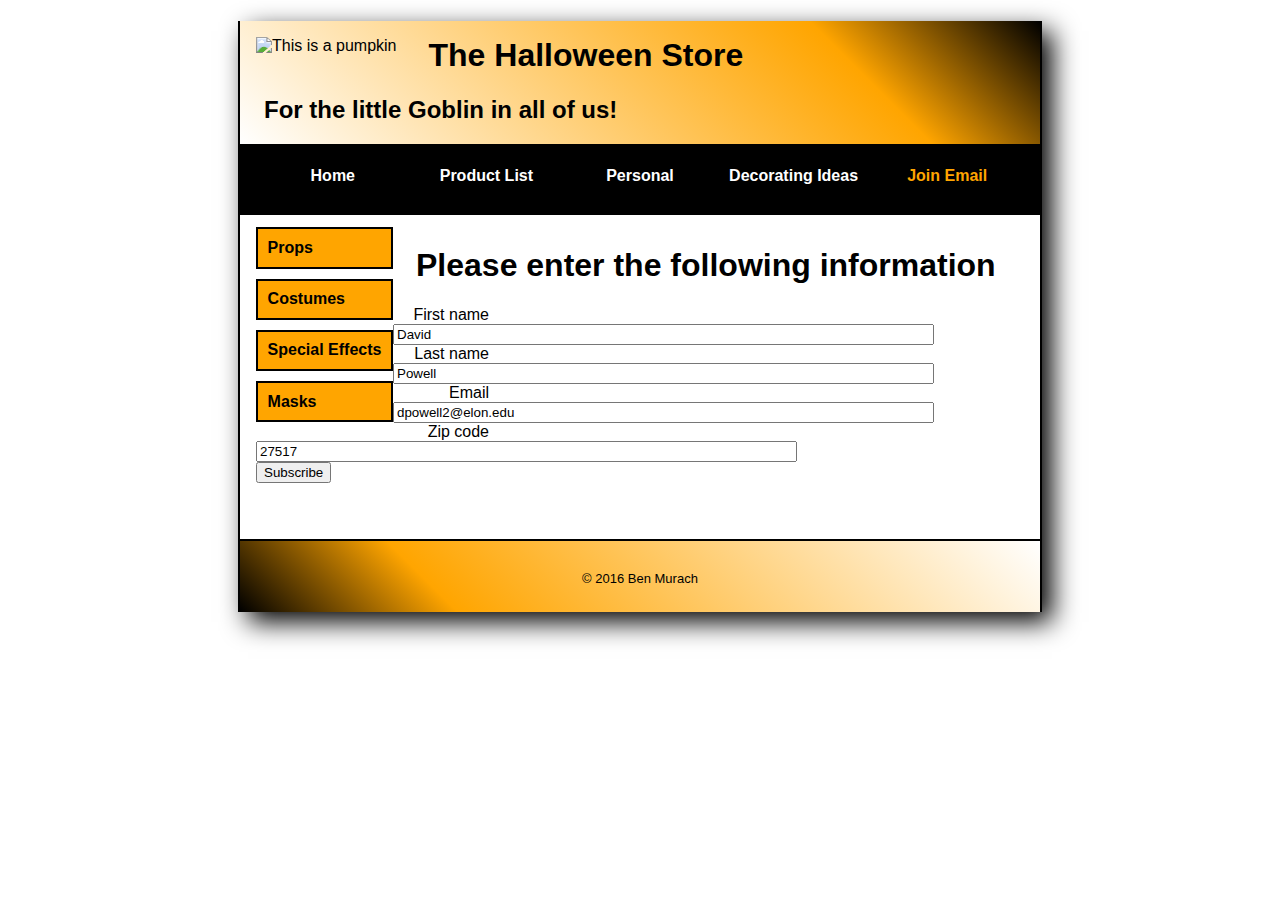
==== web/email.html @ ebef7768 "almost done with 8" ====
<!DOCTYPE html>
<!--(C) 2016 Erik Borchers-->

<html lang="en">
<head>
  <link rel ="stylesheet" href="styles/email.css">
 <!-- <link href="styles/normalize.css" rel="stylesheet" type="text/css"/> 
 pushes it to the left so i commented it out -->
	<meta charset="utf-8" />
	<title>Halloween Store</title>
</head>
<body>
  <header>
    <img class="pumpkin" src="images/pumpkin.gif" alt="This is a pumpkin" >
    <h1 class="title">The Halloween Store</h1> 
    <h2 class="goblin">For the little Goblin in all of us!</h2> 
  </header>  
   <div id="topNav">
        <nav>
            <ul>
              <li><a id="home" href="VideoHub.com">Home</a></li>
              <li><a href="products/pList.html">Product List</a></li>
              <li><a href="Dave.com">Personal</a></li>
              <li><a href="Archer.com">Decorating Ideas</a></li>   
              <li><a id="email" href="Archer.com">Join Email</a></li> 
            </ul>
        </nav>
      </div>  
  <div id="vertNav">   
      <nav> 
        <ul> 
            <li><a href="VideoHub.com">Props</a></li>
            <li><a href="Hats.com">Costumes</a></li>
            <li><a href="Dave.com">Special Effects</a></li>
            <li><a href="Archer.com">Masks</a></li>
          </ul>
        </nav>
     </div>
    <main>  
      <article id="content">
        <h1 class="welcome">Please enter the following information </h1> 
       
        </article>
      <section id="formContent"> 
      <form id="contact" name="contact" method="get" action="subscribe.html">
          <label id="fName" for="firstName">First name</label>
          <input type="text" name="firstName" value="David" required><br>
          <label id="lName" for="lastName">Last name</label>
          <input type="text" name="lastName" value="Powell" required><br>
          <label id="email2" for="email">Email</label>
          <input type="text" name="email" value="dpowell2@elon.edu" required><br>
          <label id="zip" for="zipCode">Zip code</label>
          <input type="text" name="zipCode" value="27517" required><br>
          <input id="subscribe" type="submit" value="Subscribe">
        </form>
      </section>
    </main>
    
  <footer> 
    <p>© 2016 Ben Murach</p>
        
  </footer>
	
</body>
</html>
---- web/styles/email.css ----
/*(C) 2016 Erik Borchers*/
* {
  font-family:Arial;
}

img.pumpkin {
  float: left;
  padding-top: 1em;
  padding-left: 1em;
}

h1.title {
  text-indent: 1em;
  padding-top: 0.5em;
 /* color: orange;
  font-style: italic;
  text-shadow: 3px 3px #000000; */
}

h2.goblin {
  text-indent: 1em;
}

#topNav ul {
  list-style-type: none;
  margin: 0;
  padding: 1em;
  overflow: hidden;
  background-color: #000000;
}

#topNav li {
  float: left;
   width: 20%;
}
#email {
  color: orange;
  text-decoration: none;
  text-align: center;
  display: block;
  padding: .3em;
}
#topNav a:not(#email){
  color: white;
  text-decoration: none;
  text-align: center;
  display: block;
  padding: .3em;
}



#vertNav {
  float: left;
  padding-left: 0.5em;
  padding-top: 0.75em;
}

#vertNav ul {
  top: 12em;
  list-style-type: none;
  margin: 0;
  padding-left: 0.5em;
}

#vertNav li a {
  display: block;
  font-weight: bold;
  text-decoration: none;
  color: black;
  padding: .6em;
  background-color: #ffa500;
  border-bottom: black;
  border-bottom-width: 2px;
  border-bottom-style: solid;
  border-top: black;
  border-top-style: solid;
  border-top-width: 2px;
  border-left: black;
  border-left-width: 2px;
  border-left-style: solid;
  border-right: black;
  border-right-style: solid;
  border-right-width: 2px;
}


h1 {
  font-size: 2.0em;
}

h1.welcome {
  margin-top: -0.00em;
}

a {
  color: orange;
  font-weight: bold;
}

a:hover {
  color:green;
}

li {
  margin: 0 0 10px 0;
}

footer {
  font-size: small;
  text-align: center;
}

body {
  width: 800px;
  margin-left: auto;
  margin-right: auto;
  background-color: white;
  border-bottom: black;
  border-bottom-width: 0px;
  border-bottom-style: solid;
  border-top: black;
  border-top-style: solid;
  border-top-width: 0px;
  border-left: black;
  border-left-width: 2px;
  border-left-style: solid;
  border-right: black;
  border-right-style: solid;
  border-right-width: 2px;
  box-shadow: 10px 10px 25px #000000;
}

html {
  background-image: url("../images/bats.gif");
}

header {
  border-bottom: 2px black solid;
  background-color: orange;
  background: linear-gradient(225deg, black, orange 25%, white);
}

main {
  padding-left: 1em;
  padding-bottom: 3.5em;
}

#formContent form label {
  width: 5em;
  float: left;
  margin-right: 2em;
  padding-left: 1em;
  text-align: right;
}

#formContent form input:not(#subscribe) {
  width: 40em;
}

article{
  padding-left: 160px;
  padding-top: 2em;
}
footer {
  border-top: 2px black solid;
  background-color: orange;
  background: linear-gradient(225deg, white, orange 75%, black);
  padding-top: 1.3em;
  padding-bottom: 1em;
}

link {
  float: bottom;
}
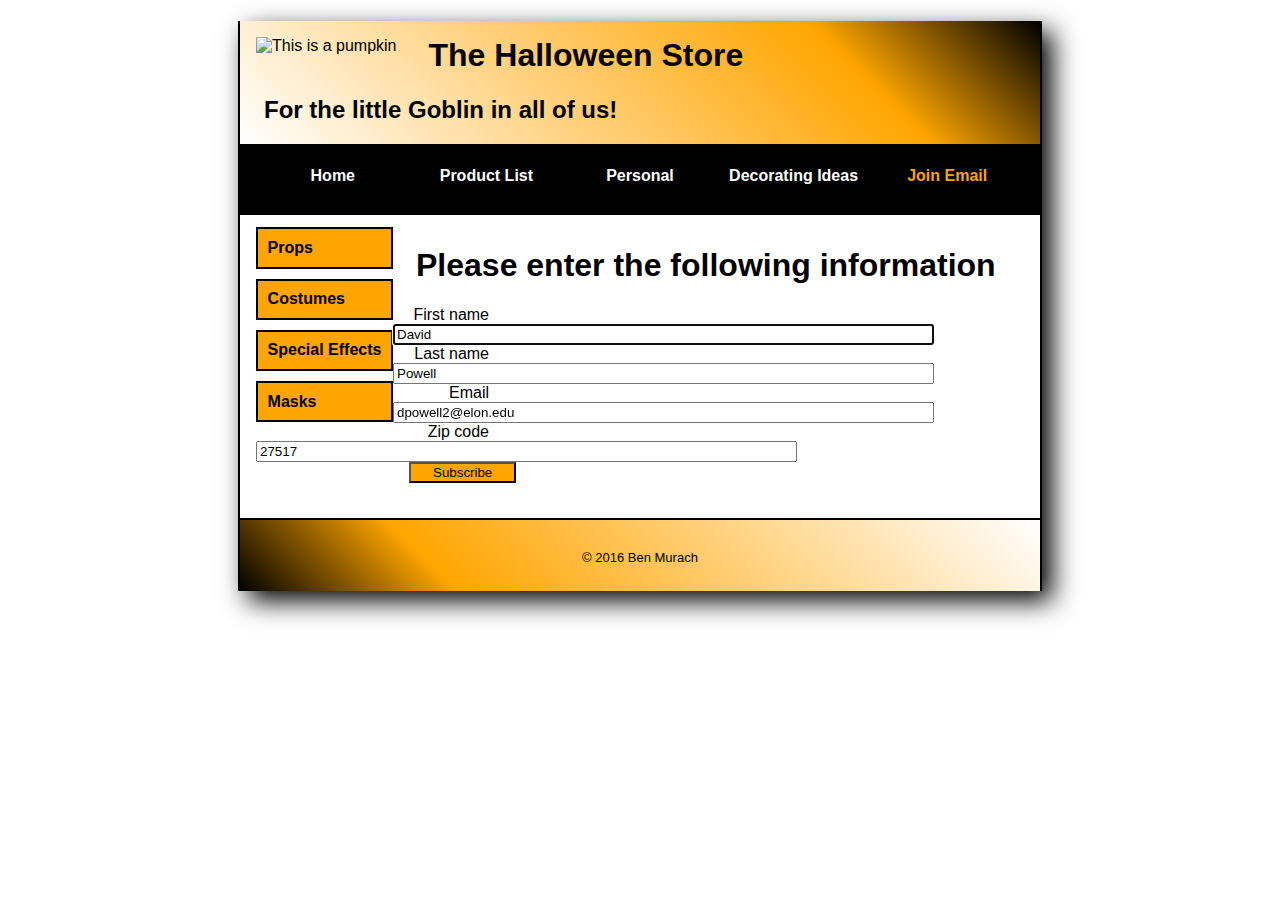
==== commit f501b3cb: "ex8 pretty much done" ====
--- a/web/email.html
+++ b/web/email.html
@@ -43,14 +43,14 @@
         </article>
       <section id="formContent"> 
       <form id="contact" name="contact" method="get" action="subscribe.html">
-          <label id="fName" for="firstName">First name</label>
-          <input type="text" name="firstName" value="David" required><br>
-          <label id="lName" for="lastName">Last name</label>
+          <label id="fName">First name</label>
+          <input type="text" autofocus name="firstName" value="David" required><br>
+          <label id="lName">Last name</label>
           <input type="text" name="lastName" value="Powell" required><br>
-          <label id="email2" for="email">Email</label>
+          <label id="email2">Email</label>
           <input type="text" name="email" value="dpowell2@elon.edu" required><br>
-          <label id="zip" for="zipCode">Zip code</label>
-          <input type="text" name="zipCode" value="27517" required><br>
+          <label id="zip">Zip code</label>
+          <input type="text" name="zipCode" value="27517" title="XXXXX" required pattern="[0-9]{5}"><br>
           <input id="subscribe" type="submit" value="Subscribe">
         </form>
       </section>
--- a/web/styles/email.css
+++ b/web/styles/email.css
@@ -146,7 +146,14 @@
   padding-bottom: 3.5em;
 }
 
-#formContent form label {
+#subscribe {
+  float: left;
+  margin-left: 11.5em;
+  background-color: orange;
+  width: 8em;
+}
+
+#formContent form label:not(#subscribe) {
   width: 5em;
   float: left;
   margin-right: 2em;
@@ -157,7 +164,6 @@
 #formContent form input:not(#subscribe) {
   width: 40em;
 }
-
 article{
   padding-left: 160px;
   padding-top: 2em;
